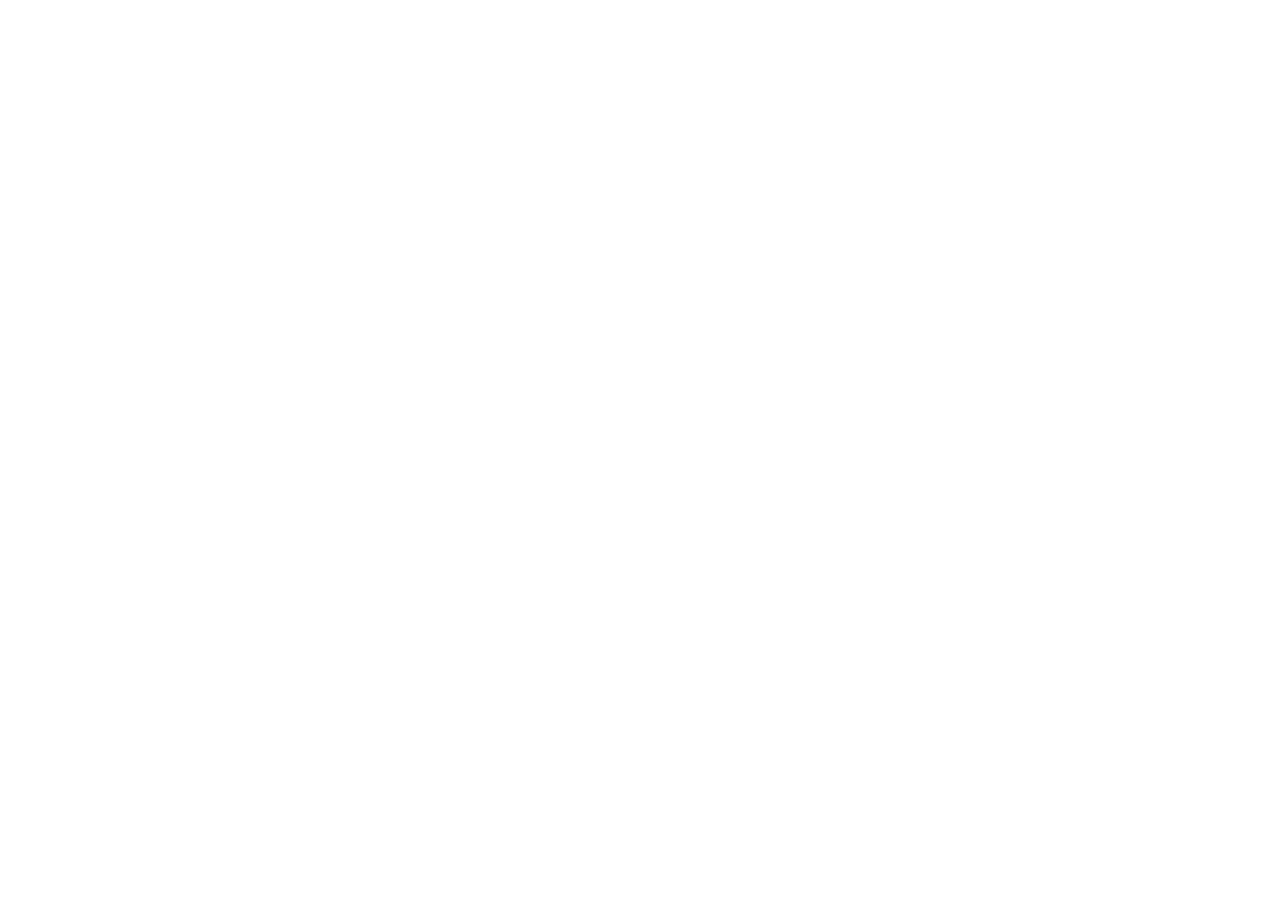
==== Project_1/index.html @ c0c9e275 "initial commit" ====
<!DOCTYPE html>
<html lang="en">
<head>
    <meta charset="UTF-8">
    <meta name="viewport" content="width=device-width, initial-scale=1.0">
    <title>Template</title>
    <link rel="icon" type="image/png" href="https://www.google.com/s2/favicons?domain=css-tricks.com">
    <!-- the above code is meant to change the favicon. Ideally you will have your own website for this to come from. LIke a personal
    portfolio for this to showcase it on the url bar. This will need to be changed as you are updating real projects up -->
    <link rel="stylesheet" href="https://cdnjs.cloudflare.com/ajax/libs/font-awesome/5.15.2/css/all.min.css">
    <link rel="stylesheet" href="style.css">
</head>
<body>
 



    <!-- Script -->
    <script src="script.js"> </script>
</body>
</html>
---- Project_1/style.css ----
html{
    box-sizing: border-box; 
    /* this will prevent entire coverage so it
    doesn't have to scroll over */
}

body{
    margin: 0;
    min-height: 100vh;
    /* this will allow the content to cover the full height of the screen even if it isn't the total full height of the screen */
    
}
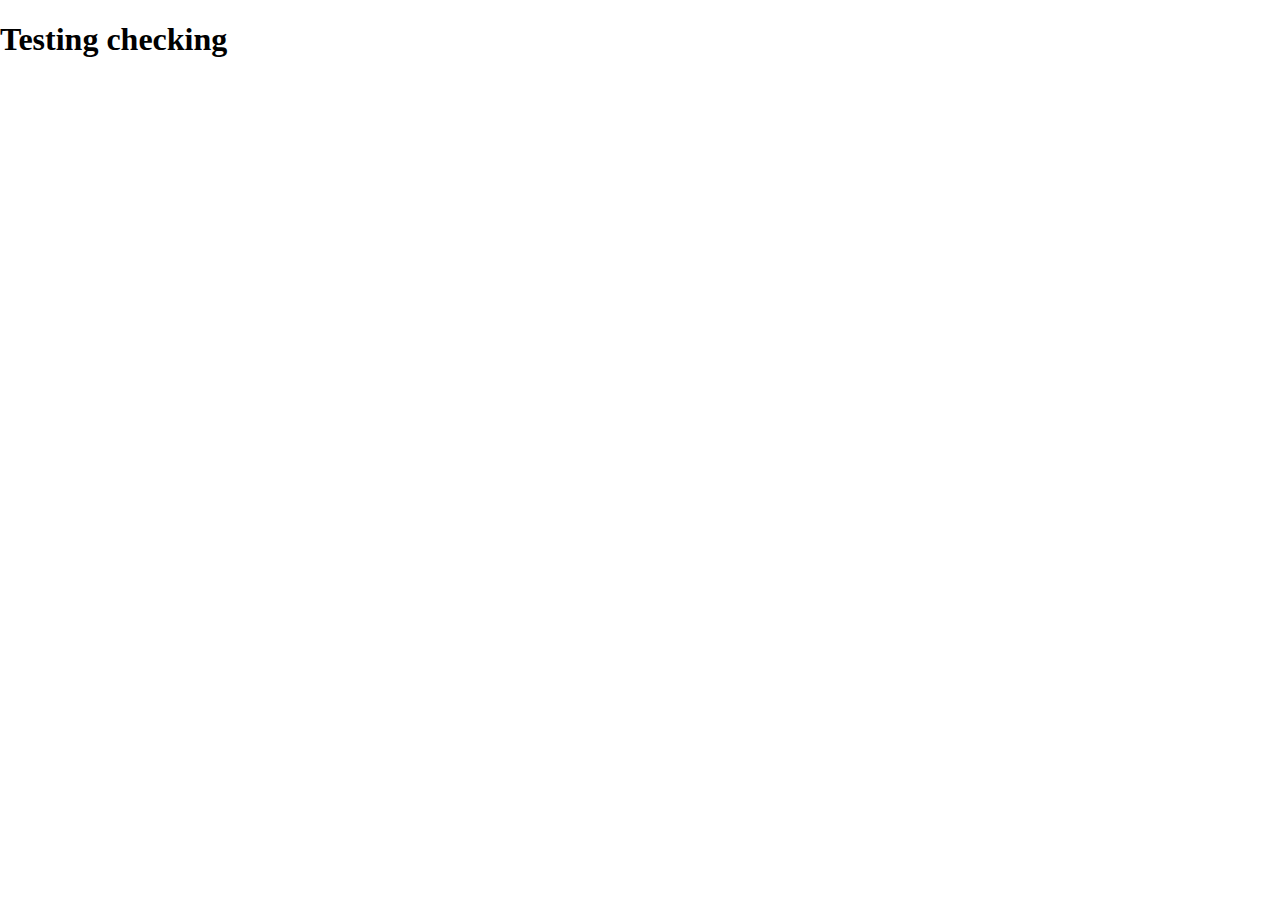
==== commit c606d366: "Testing checking" ====
--- a/Project_1/index.html
+++ b/Project_1/index.html
@@ -12,6 +12,7 @@
 </head>
 <body>
  
+    <h1> Testing checking</h1>
 
 
 
